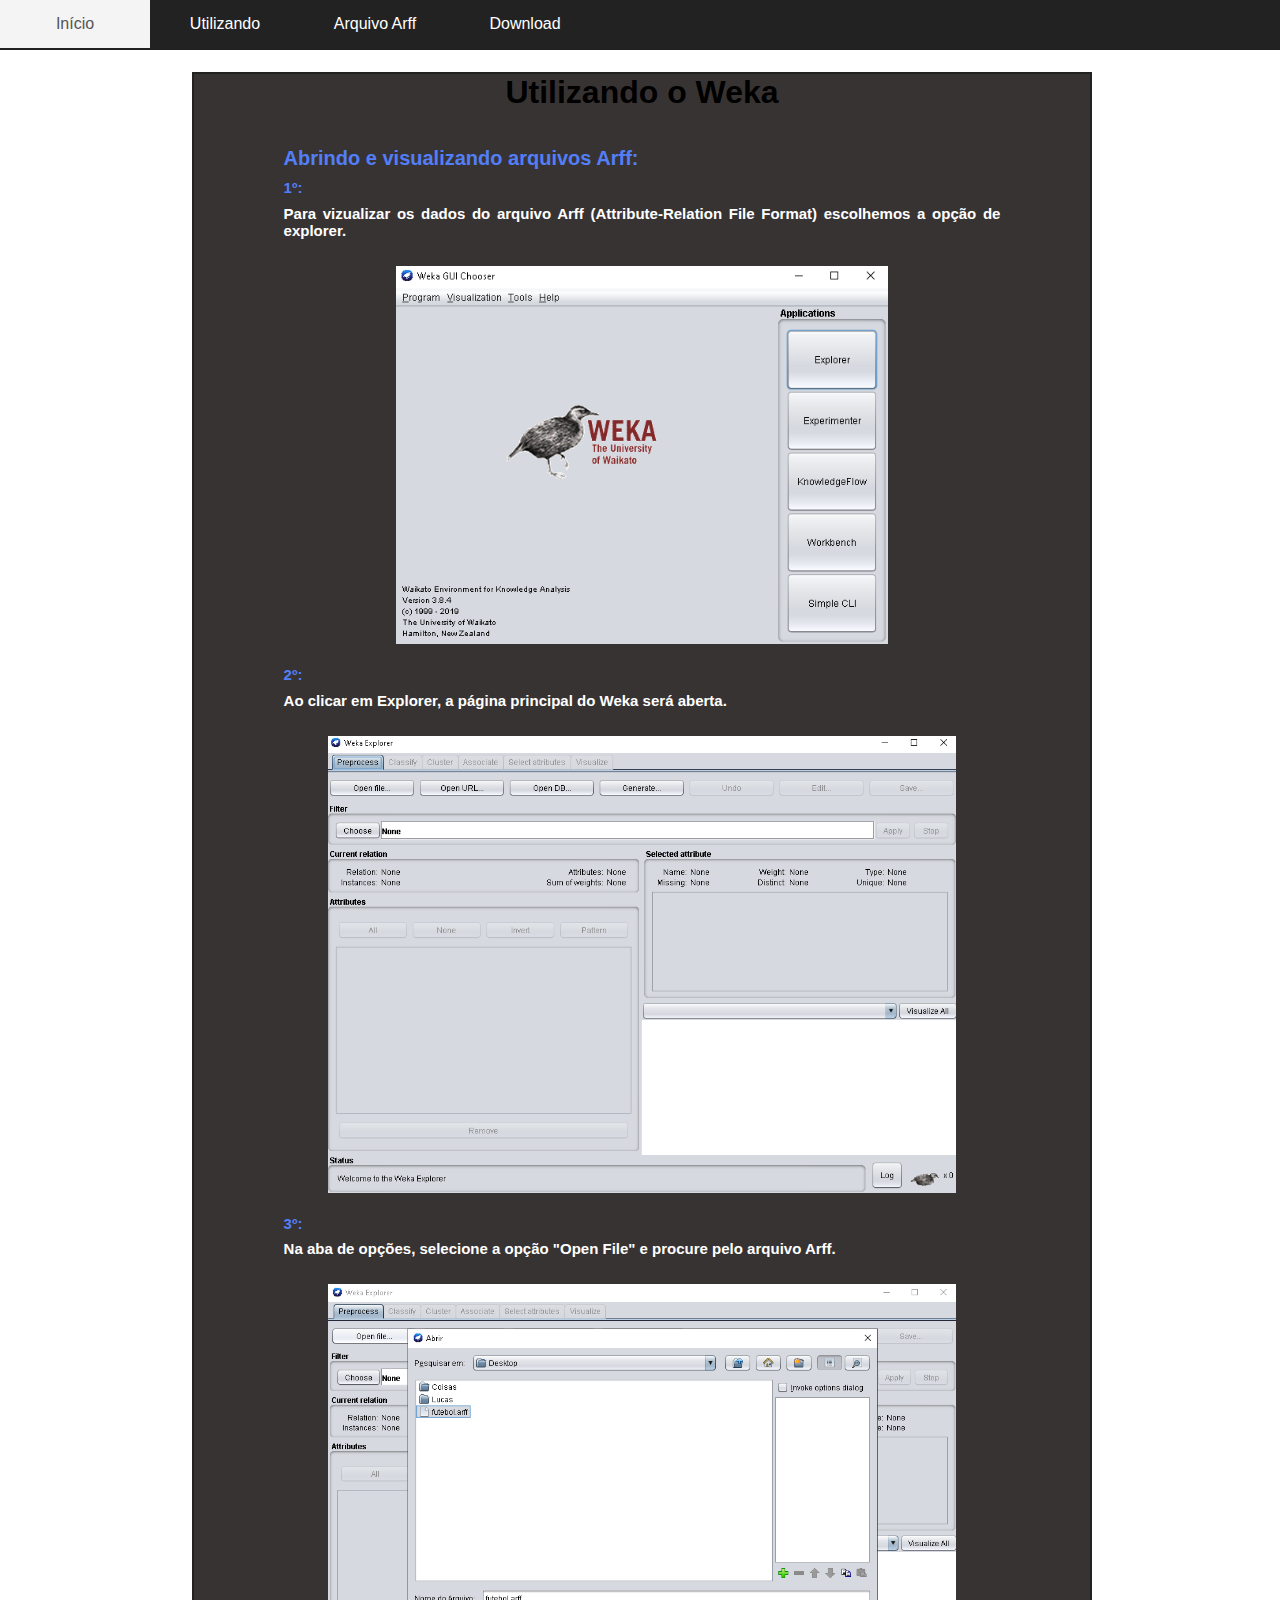
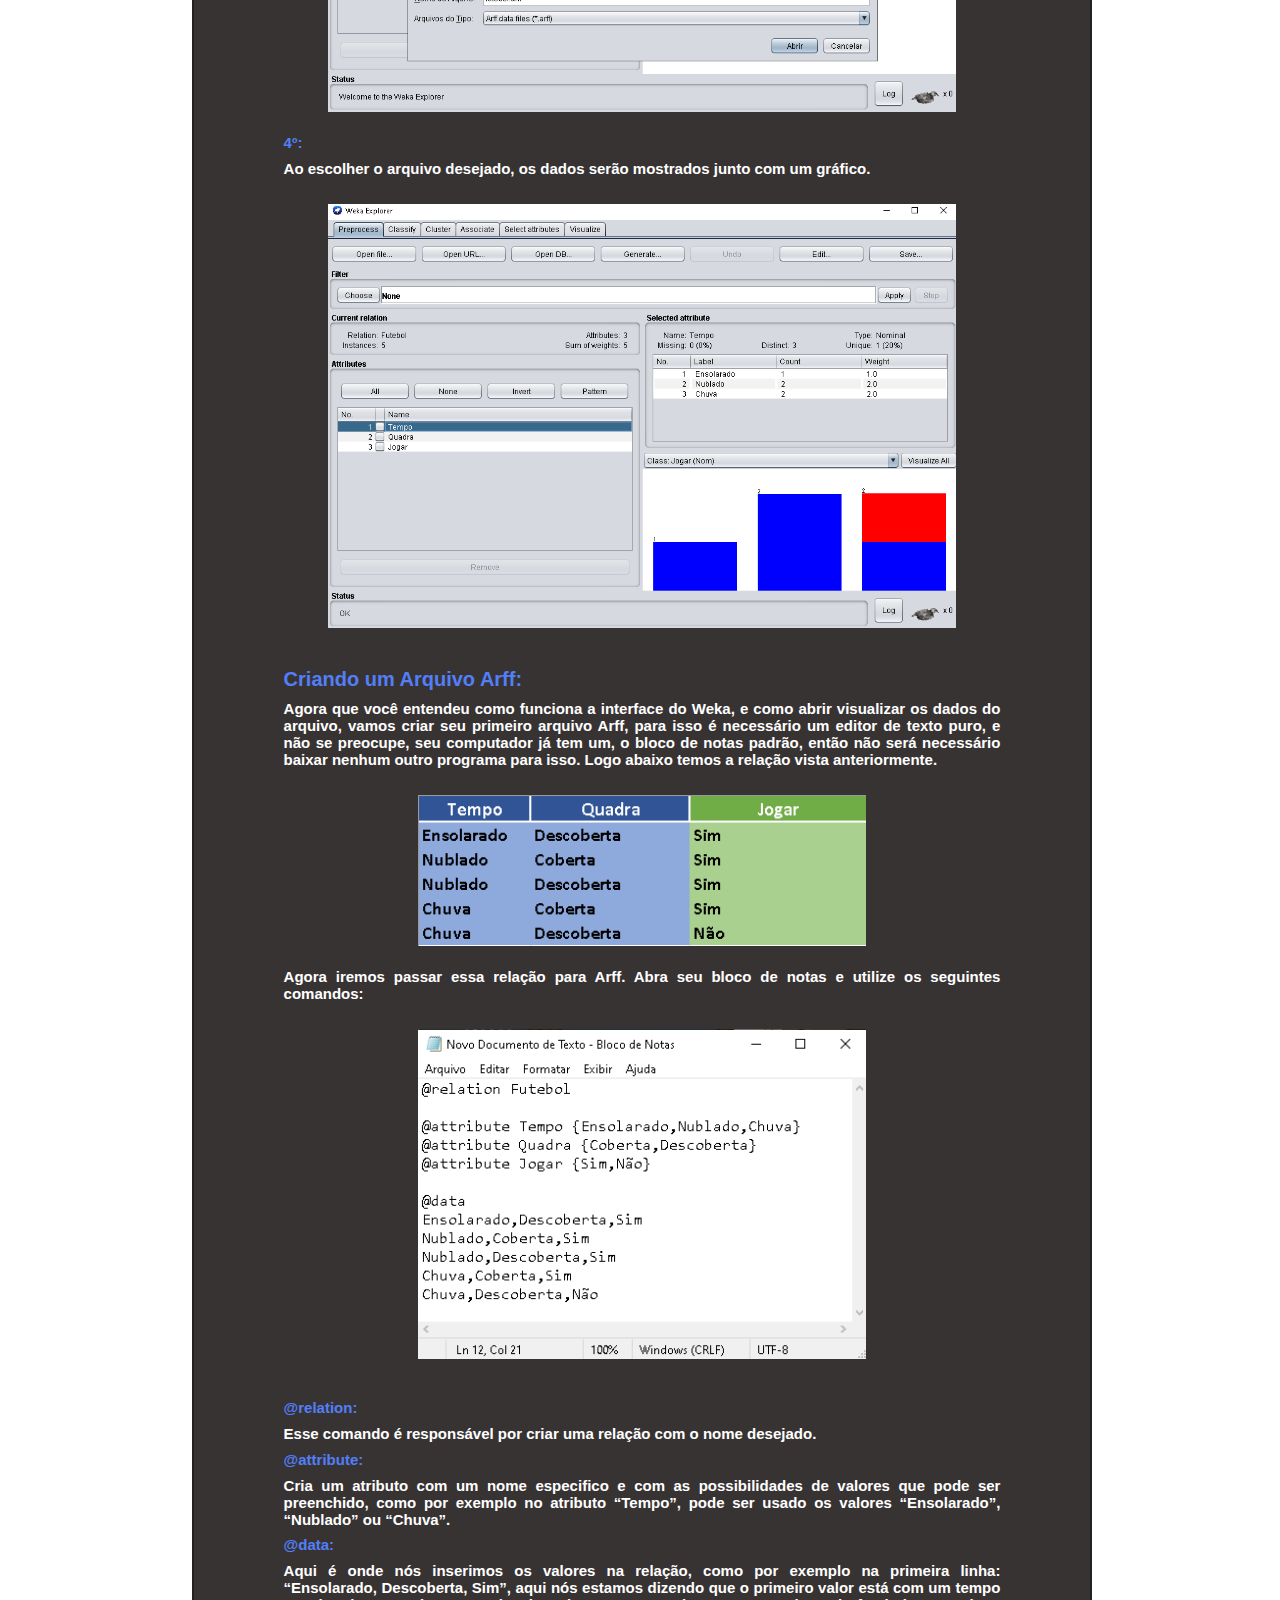
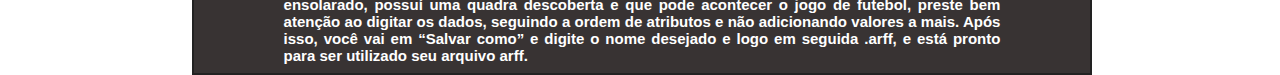
==== docs/comousar.html @ 608c9e70 "Adição dos arquivors requiridos para o manual" ====
<!DOCTYPE html>
<html lang="en">

<head>
    <meta charset="UTF-8">
    <meta name="viewport" content="width=device-width, initial-scale=1.0">
    <link rel="stylesheet" type="text/css" href="estilo.css" media="screen" />
    <title>Document</title>
</head>
<style>
    h1 {
        color: dodgerblue;
    }

    #interface {
        z-index: -2;
        position: absolute;
    }

    #logo {
        z-index: -1;


    }

    #introducao {
        border: 2px solid #222;
        background-color: rgb(56, 51, 51);
        position: absolute;
        font-family: "arial";
        top: 8%;
        left: 15%;
        z-index: -2;
        margin: auto;
        width: 70%;
        height: 0 auto;
        text-align: center;
    }


    p {
        color: white;
        text-align: justify;
        padding-bottom: 1%;

    }
</style>

<body>

    <input type="checkbox" id="bt_menu">
    <label for="bt_menu">&#9776;</label>

    <nav class="menu">
        <ul>
            <li><a href="telaprincipal.html">Início</a></li>



            <li><a href="utilizando.html">Utilizando</a>
                <ul>
                    <li><a href="#">Árvore de decisões</a></li>
                </ul>

            </li>

            <li><a href="#">Arquivo Arff</a>
                <ul>
                    <li><a href="comousar.html#arquivoarff">Abrindo arquivos Arff</a></li>
                    <li><a href="comousar.html#criandoarquivoarff">Criando arquivos Arff</a></li>

                </ul>
            </li>

            <li><a href="#">Download</a>
                <ul>
                    <li><a href="instalacao.html">Como Instalar</a></li>

                </ul>
            </li>

        </ul>

    </nav>

    <div id=introducao>


        <div id=arquivoarff>

            <b>

                <h1 style="color: rgb(0, 0, 0);">Utilizando o Weka</h1>
                <br><br>

                <p style="color: rgb(82, 127, 248); font-size: 20px; text-align: center;">Abrindo e visualizando
                    arquivos Arff:</p>

                <p style="color: rgb(82, 127, 248); font-size: 15px; font-family: arial;">1º:</p>
                <p>Para vizualizar os dados do arquivo Arff (Attribute-Relation File Format) escolhemos a opção de
                    explorer.
                </p><br>
                <img src="Interface Weka.png" alt="Weka Download" style="width:55%" height="30%"
                    style="position: relative;"><br><br>


                <p style="color: rgb(82, 127, 248); font-size: 15px; font-family: arial;">2º:</p>
                <p>Ao clicar em Explorer, a página principal do Weka será aberta.</p><br>
                <img src="Explorer Weka.png" alt="Weka Download" style="width:70%" height="50%"
                    style="position: relative;"><br><br>


                <p style="color: rgb(82, 127, 248); font-size: 15px; font-family: arial;">3º:</p>
                <p>Na aba de opções, selecione a opção "Open File" e procure pelo arquivo Arff.</p><br>
                <img src="Escolhendo File Weka.png" alt="Weka Download" style="width:70%" height="50%"
                    style="position: relative;"><br><br>


                <p style="color: rgb(82, 127, 248); font-size: 15px; font-family: arial;">4º:</p>
                <p>Ao escolher o arquivo desejado, os dados serão mostrados junto com um gráfico.</p><br>
                <img src="Resultado Weka.png" alt="Weka Download" style="width:70%" height="50%"
                    style="position: relative;"><br><br>

        </div>

        <br>

        <div id=criandoarquivoarff>
            <p style="color: rgb(82, 127, 248); font-size: 20px;">Criando um Arquivo Arff:</p>
            <p><b>Agora que você entendeu como funciona a interface do Weka, e como abrir visualizar os dados do
                    arquivo,
                    vamos criar seu primeiro arquivo Arff, para isso é
                    necessário
                    um editor de texto puro, e não se preocupe, seu computador já tem um, o bloco de notas padrão, então
                    não
                    será necessário baixar nenhum outro programa para isso. Logo abaixo temos a relação vista
                    anteriormente.</b>
            </p>
            <br>
            <img src="Tabelinha.png" alt="Weka Download" style="width:50%" height="20%"
                style="position: relative;"><br><br>

            <p><b></b>Agora iremos passar essa relação para Arff. Abra seu bloco de notas e utilize os seguintes
                comandos:</p>
            <br>
            <img src="Arquivo Weka.png" alt="Weka Download" style="width:50%" height="20%"
                style="position: relative;"><br></td><br><br>

            <p style="color: rgb(82, 127, 248); font-size: 15px;">@relation:</p>
            <p> Esse comando é responsável por criar uma relação com o nome desejado.</p>
            <p style="color: rgb(82, 127, 248); font-size: 15px;">@attribute:</p>
            <p> Cria um atributo com um nome especifico e com as possibilidades de valores que pode ser preenchido,
                como por exemplo no atributo “Tempo”, pode ser usado os valores “Ensolarado”, “Nublado” ou “Chuva”.</p>
            <p style="color: rgb(82, 127, 248); font-size: 15px;">@data:</p>
            <p> Aqui é onde nós inserimos os valores na relação, como por exemplo na primeira linha: “Ensolarado,
                Descoberta, Sim”, aqui nós estamos dizendo que o primeiro valor está com um tempo ensolarado, possuí uma
                quadra
                descoberta e que pode acontecer o jogo de futebol, preste bem atenção ao digitar os dados, seguindo a
                ordem de atributos e não adicionando valores a mais.
                Após isso, você vai em “Salvar como” e digite o nome desejado e logo em seguida .arff, e está pronto
                para ser
                utilizado seu arquivo arff.</p> </b>
        </div>


    </div>





</body>

</html>
---- docs/estilo.css ----
body{
    background-image: url("https://www.gotechnologix.com/wp-content/uploads/2016/05/dark-background-wallpaper.jpg");
 
}



* {
    margin: 0;
    padding: 0;
}

.menu {
    position: fixed;
    width: 100%;
    height: 50px;
    background-color: #222;
    font-family: 'arial';
}

.menu ul li {
    width: 150px;
    float: left;
}

.menu a {
    padding: 15px;
    display: block;
    text-decoration: none;
    text-align: center;
    background-color: #222;
    color: #fff;
}

.menu ul ul {
    position: absolute;
    visibility: hidden;
}

.menu ul li:hover ul {
    visibility: visible;
}

.menu a:hover {
    background-color: #f4f4f4;
    color: #555;
}

.menu ul ul li {
    float: none;
    border-bottom: solid 1px;
}

.menu ul ul li a {
    background-color: #544;
}

label[for="bt_menu"] {
    padding: 5px;
    background-color: #222;
    color: #fff;
    font-family: "Arial";
    text-align: left;
    font-size: 30;
    cursor: pointer;
    width: 100%;
    height: 25px;
}

#bt_menu {
    display: none;
}

label[for="bt_menu"] {
    display: none;
}

@media(max-width: 700px) {
    label[for="bt_menu"] {
        display: block;
    position: fixed;
    }
    #bt_menu:checked~.menu {
        margin-left: 0;
    }
    .menu {
        margin-top: 30px;
        margin-left: -100%;
        transition: all .4s;
    }
    .menu ul li {
        width: 100%;
        float: none;
    }
    .menu ul ul {
        position: static;
        overflow: hidden;
        max-height: 0;
        transition: all.4s;
    }
    .menu ul li:hover ul {
        height: auto;
        max-height: 200px;
    }
}



p{
    color: rgb(0, 0, 0);
    font-family: Arial;
    font-size: 15px;
    text-align: justify;
    text-align-last: left;
    margin-right:10%;
    margin-left:10%;
  
}


li{
    list-style-type:none;
}
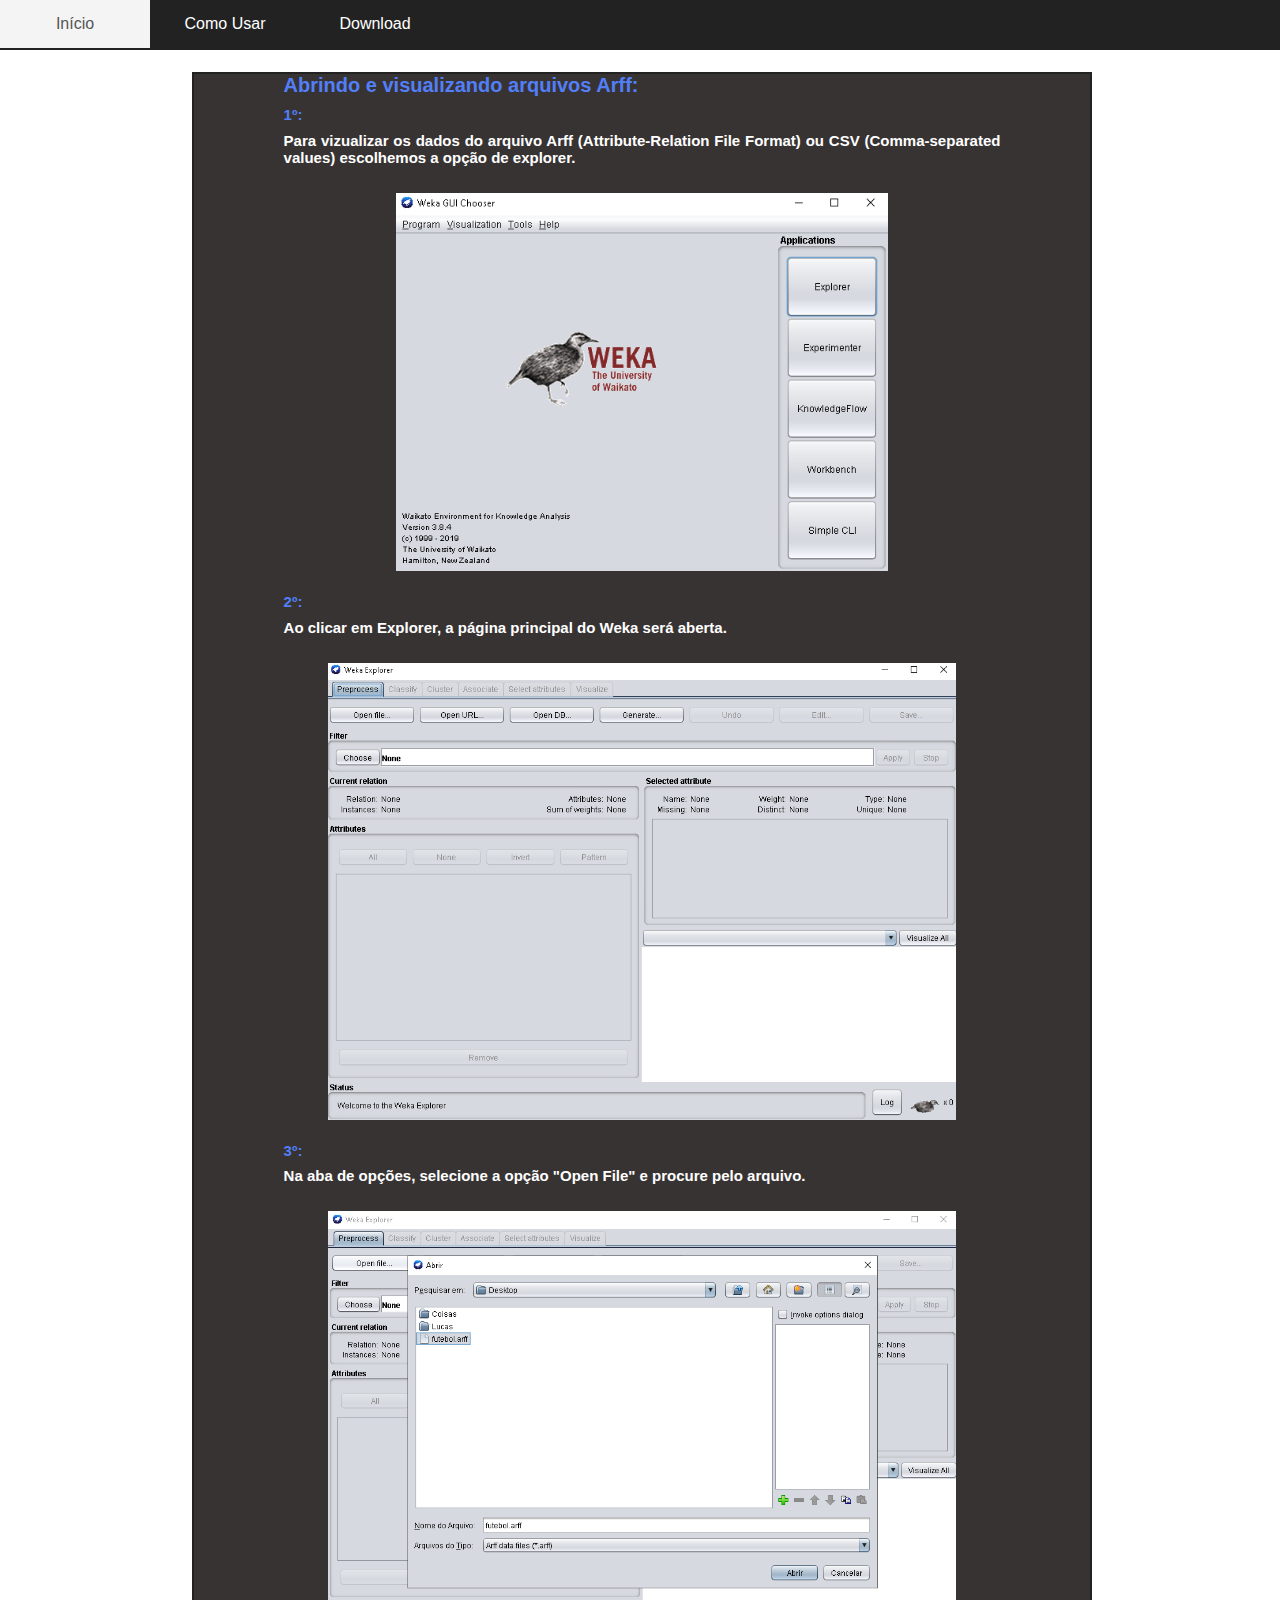
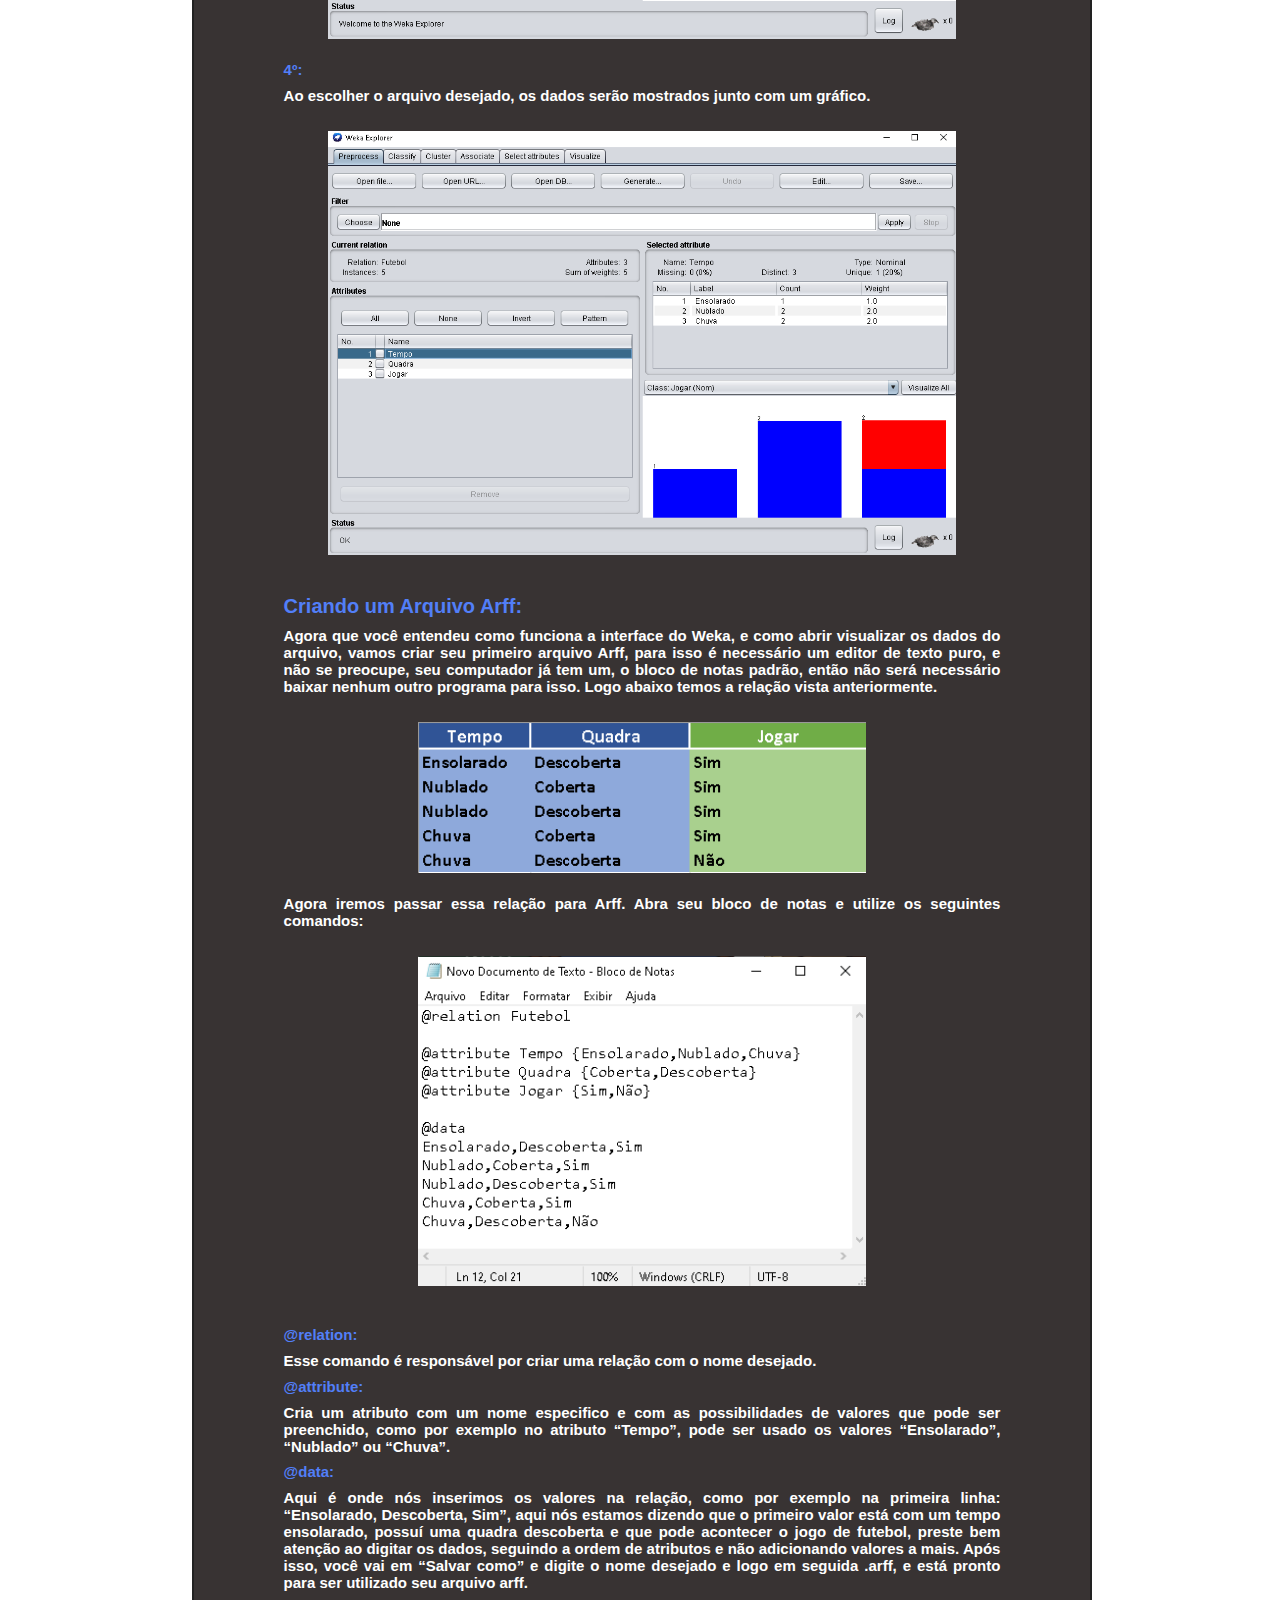
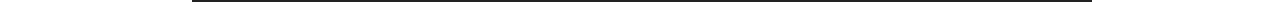
==== commit dca4d9d2: "Update Código" ====
--- a/docs/comousar.html
+++ b/docs/comousar.html
@@ -53,29 +53,20 @@
 
     <nav class="menu">
         <ul>
-            <li><a href="telaprincipal.html">Início</a></li>
 
+            <li><a href="index.html">Início</a></li>
 
-
-            <li><a href="utilizando.html">Utilizando</a>
+            <li><a href="#">Como Usar</a>
                 <ul>
-                    <li><a href="#">Árvore de decisões</a></li>
-                </ul>
-
-            </li>
-
-            <li><a href="#">Arquivo Arff</a>
-                <ul>
-                    <li><a href="comousar.html#arquivoarff">Abrindo arquivos Arff</a></li>
-                    <li><a href="comousar.html#criandoarquivoarff">Criando arquivos Arff</a></li>
-
+                    <li><a href="utilizando.html">Árvore de decisão</a></li>
+                    <li><a href="comousar.html">Arquivo Arff e Csv</a></li>
+                 
                 </ul>
             </li>
 
-            <li><a href="#">Download</a>
+            <li><a href="instalacao.html">Download</a>
                 <ul>
                     <li><a href="instalacao.html">Como Instalar</a></li>
-
                 </ul>
             </li>
 
@@ -90,14 +81,12 @@
 
             <b>
 
-                <h1 style="color: rgb(0, 0, 0);">Utilizando o Weka</h1>
-                <br><br>
-
+               
                 <p style="color: rgb(82, 127, 248); font-size: 20px; text-align: center;">Abrindo e visualizando
                     arquivos Arff:</p>
 
                 <p style="color: rgb(82, 127, 248); font-size: 15px; font-family: arial;">1º:</p>
-                <p>Para vizualizar os dados do arquivo Arff (Attribute-Relation File Format) escolhemos a opção de
+                <p>Para vizualizar os dados do arquivo Arff (Attribute-Relation File Format) ou CSV (Comma-separated values) escolhemos a opção de
                     explorer.
                 </p><br>
                 <img src="Interface Weka.png" alt="Weka Download" style="width:55%" height="30%"
@@ -111,7 +100,7 @@
 
 
                 <p style="color: rgb(82, 127, 248); font-size: 15px; font-family: arial;">3º:</p>
-                <p>Na aba de opções, selecione a opção "Open File" e procure pelo arquivo Arff.</p><br>
+                <p>Na aba de opções, selecione a opção "Open File" e procure pelo arquivo.</p><br>
                 <img src="Escolhendo File Weka.png" alt="Weka Download" style="width:70%" height="50%"
                     style="position: relative;"><br><br>
 
@@ -171,4 +160,4 @@
 
 </body>
 
-</html>+</html>
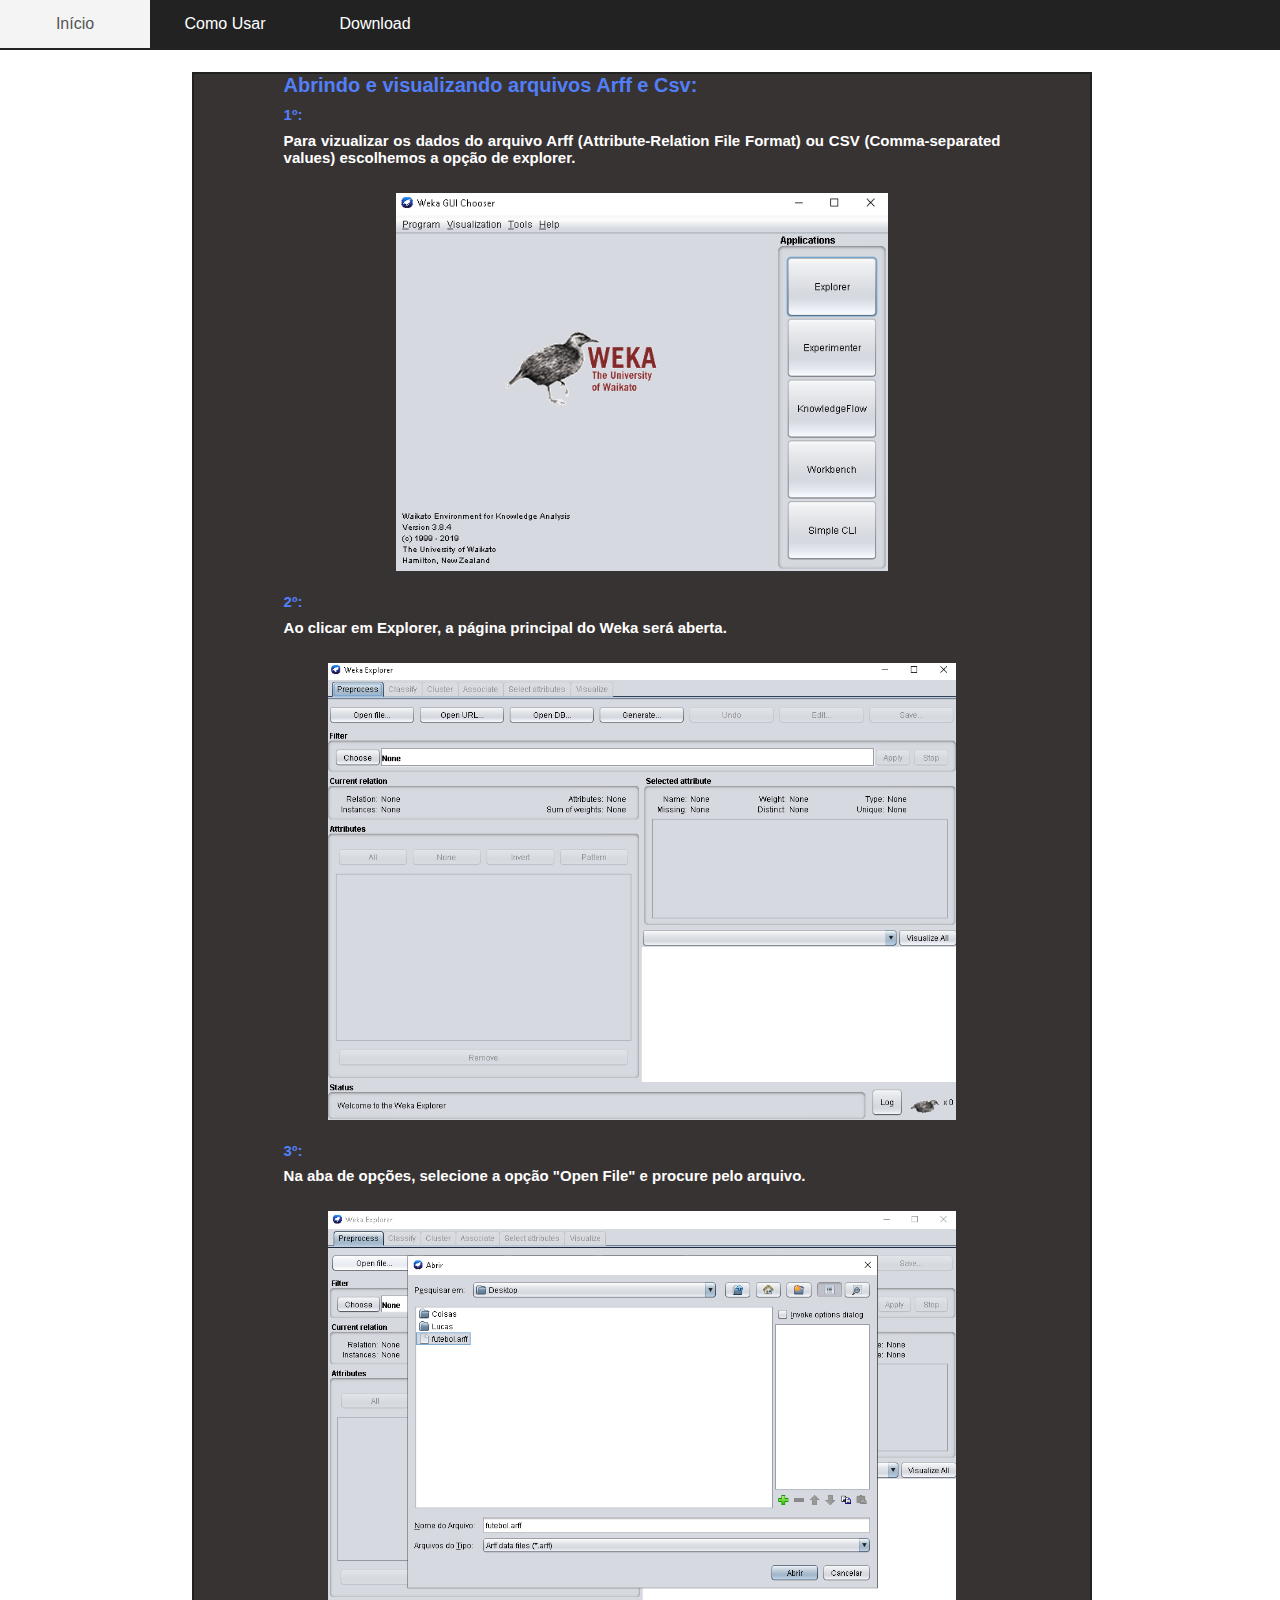
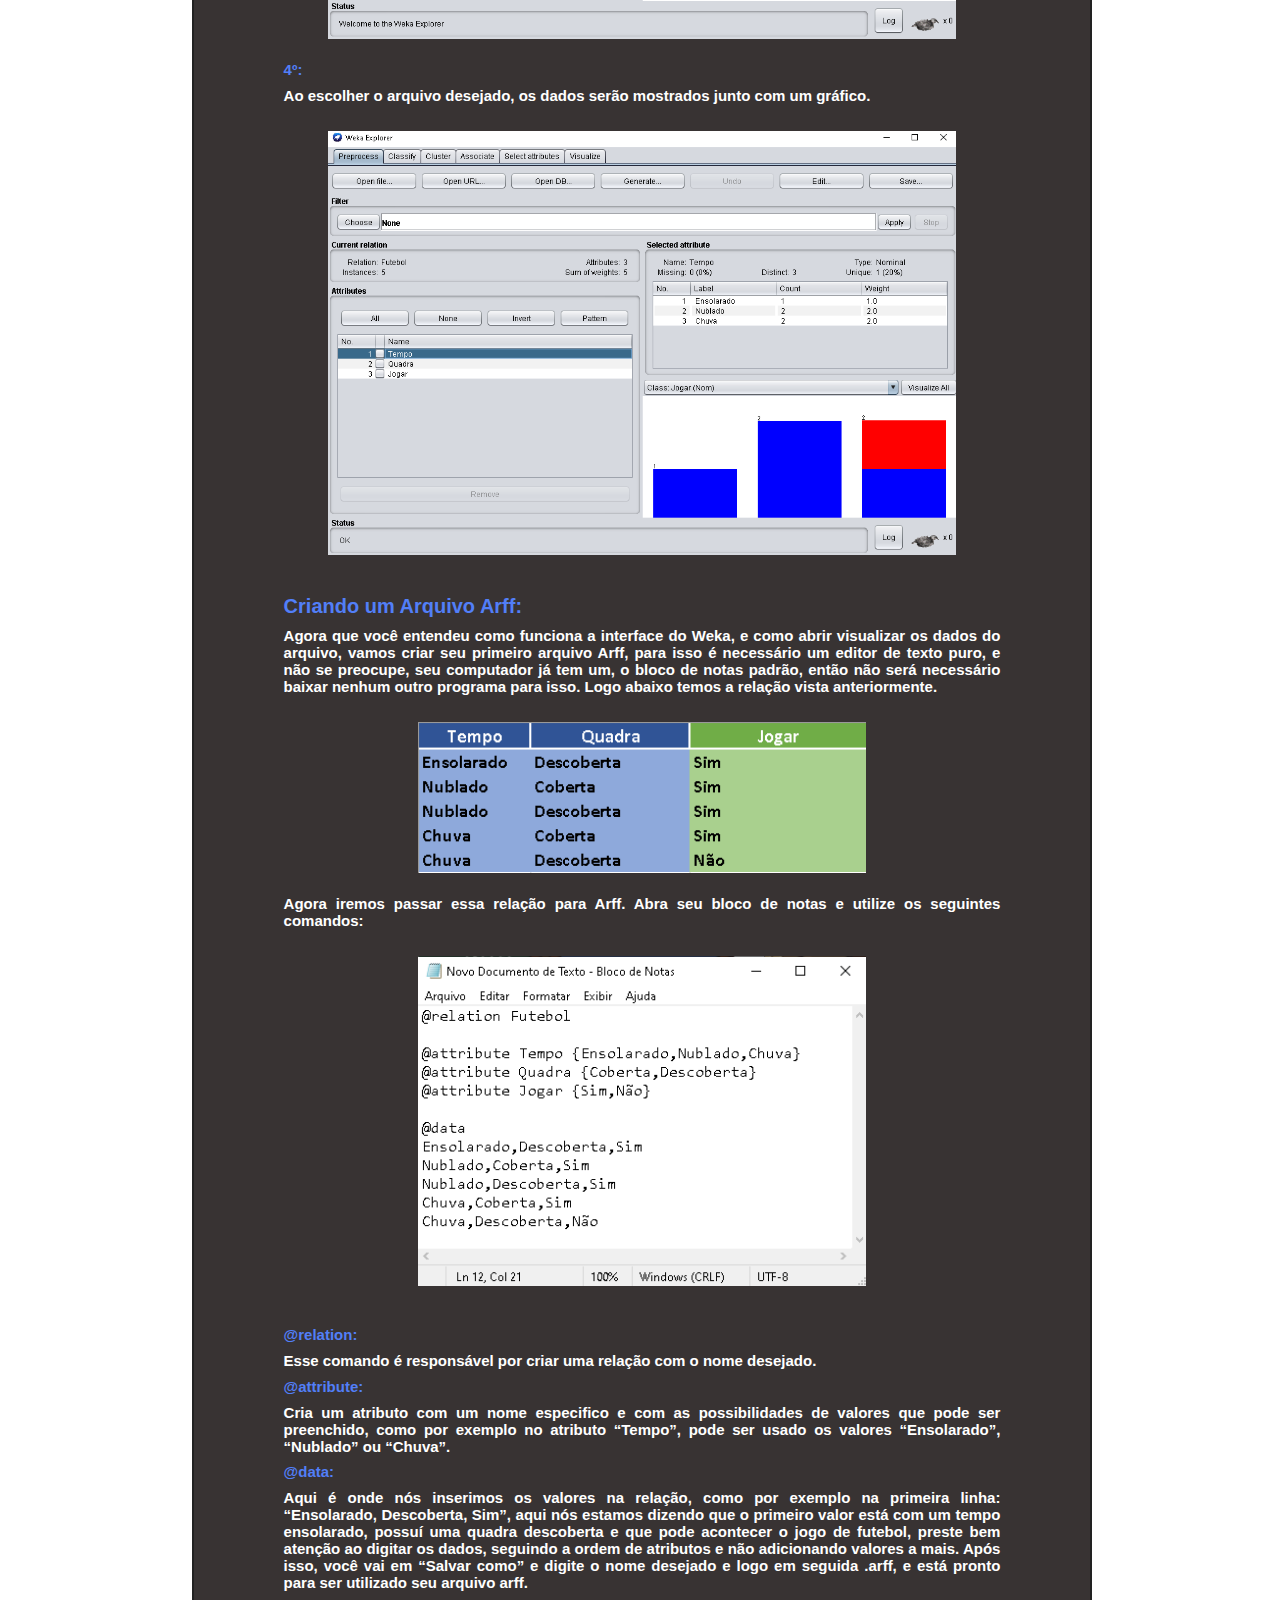
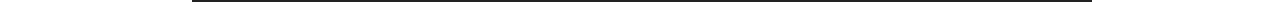
==== commit edc29c48: "Update" ====
--- a/docs/comousar.html
+++ b/docs/comousar.html
@@ -83,7 +83,7 @@
 
                
                 <p style="color: rgb(82, 127, 248); font-size: 20px; text-align: center;">Abrindo e visualizando
-                    arquivos Arff:</p>
+                    arquivos Arff e Csv:</p>
 
                 <p style="color: rgb(82, 127, 248); font-size: 15px; font-family: arial;">1º:</p>
                 <p>Para vizualizar os dados do arquivo Arff (Attribute-Relation File Format) ou CSV (Comma-separated values) escolhemos a opção de
